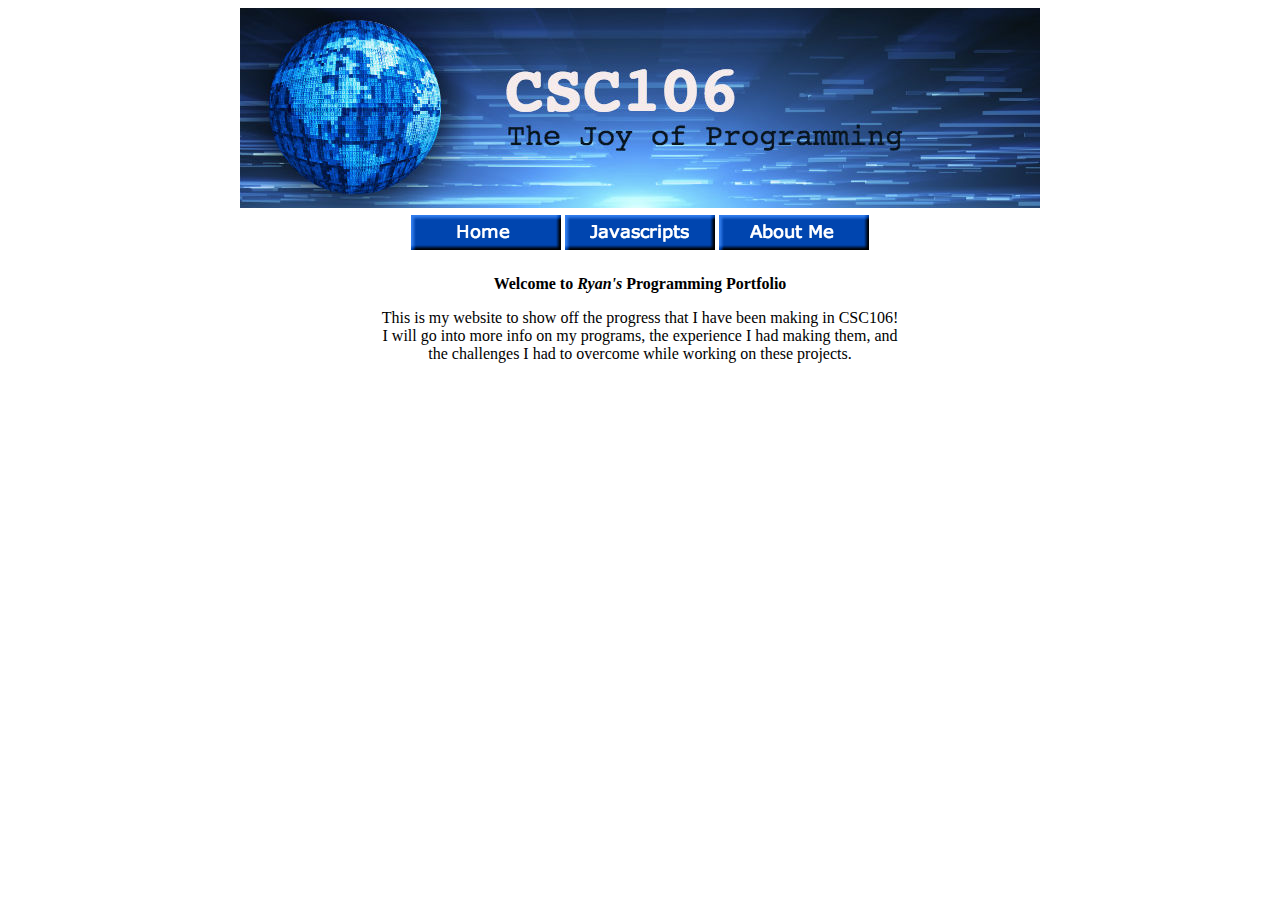
==== index.html @ eda1303a "Update index.html" ====
<!DOCTYPE html>
<html>
    <head>
        <meta charset="utf-8">
        <title>Ryan's Programming Portfolio</title>
    </head>
    <body>
        <center>
        <img src =  "csc106banner.jpg"> <br>
              <!--Table for buttons and page descriptions-->
            <table width="100px">
                <tr>
                    <td> <img src = "home.png"> </th>           
                    <td> <img src = "javascripts.png"> </th>
                    <td> <img src = "aboutme.png"> </th>
                </tr>
                
            </table>
        <br>
            <b> Welcome to <em>Ryan's</em> Programming Portfolio </b>
         <br> 
            <p> This is my website to show off the progress that I have been making in CSC106!<br>
                I will go into more info on my programs, the experience I had making them, and <br>
                the challenges I had to overcome while working on these projects. <br>
            </p>
         <br>
         <br>
                      
        </center>
    </body>
</html>
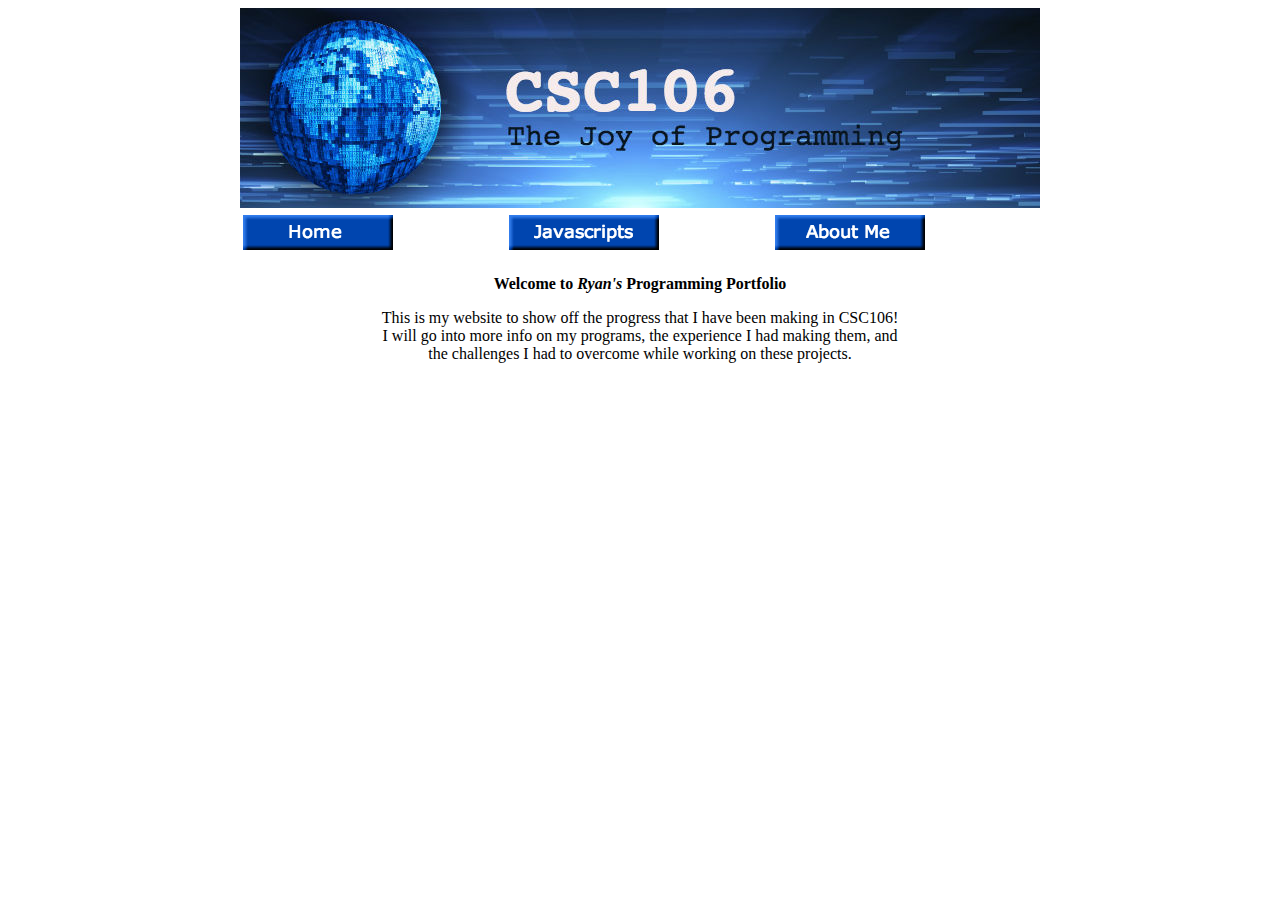
==== commit 8b27316e: "Update index.html" ====
--- a/index.html
+++ b/index.html
@@ -8,7 +8,8 @@
         <center>
         <img src =  "csc106banner.jpg"> <br>
               <!--Table for buttons and page descriptions-->
-            <table width="100px">
+          
+            <table width="800px">
                 <tr>
                     <td> <img src = "home.png"> </th>           
                     <td> <img src = "javascripts.png"> </th>
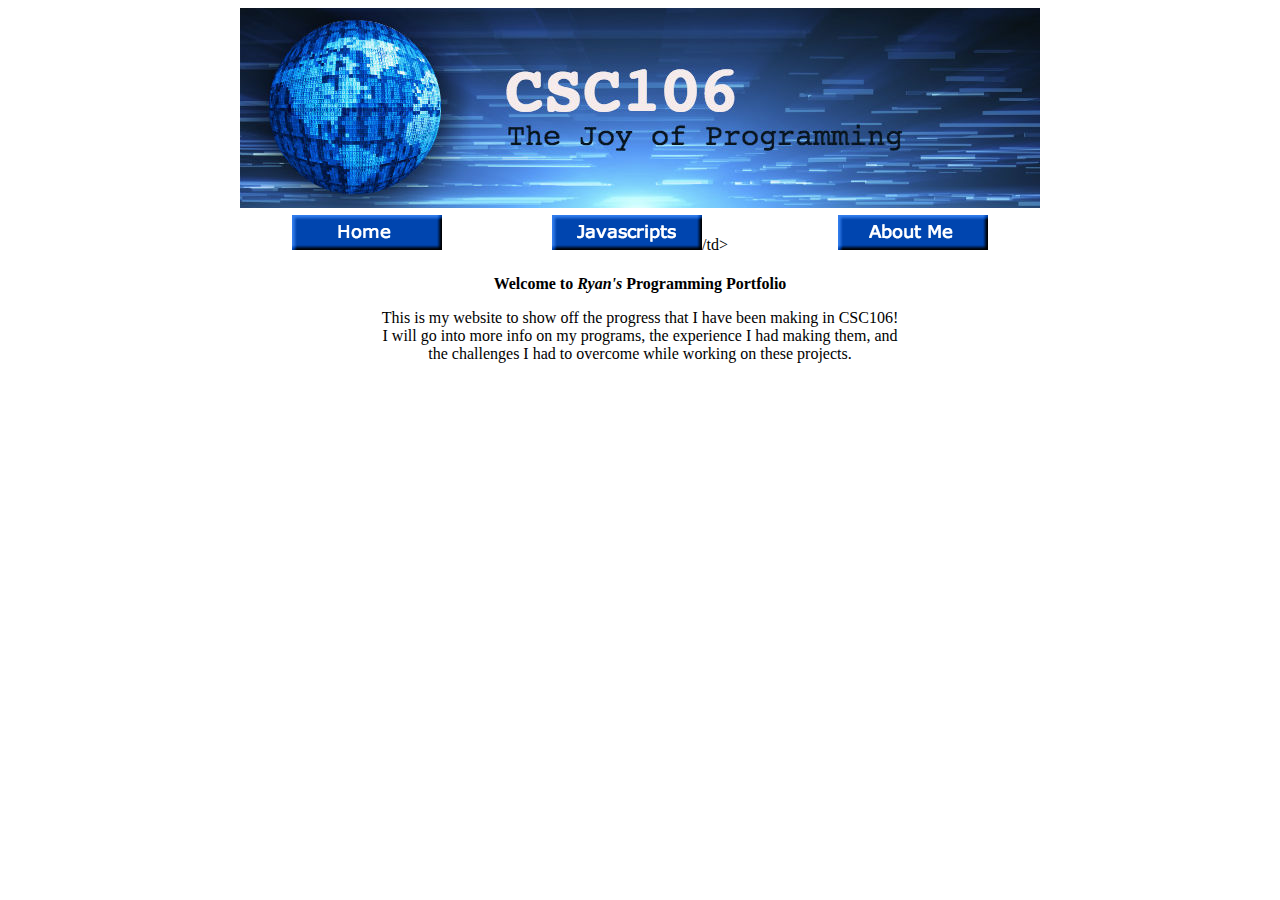
==== commit 3effda4e: "Update index.html" ====
--- a/index.html
+++ b/index.html
@@ -11,9 +11,9 @@
           
             <table width="800px">
                 <tr>
-                    <td> <img src = "home.png"> </th>           
-                    <td> <img src = "javascripts.png"> </th>
-                    <td> <img src = "aboutme.png"> </th>
+                    <td align="center"><a href="index.html"><img src = "home.png"></a></td>           
+                    <td align="center"><a href="javascripts.html"><img src = "javascripts.png"></a>/td>
+                        <td align="center"><a href="aboutme.html"><img src = "aboutme.png"></a></td>
                 </tr>
                 
             </table>
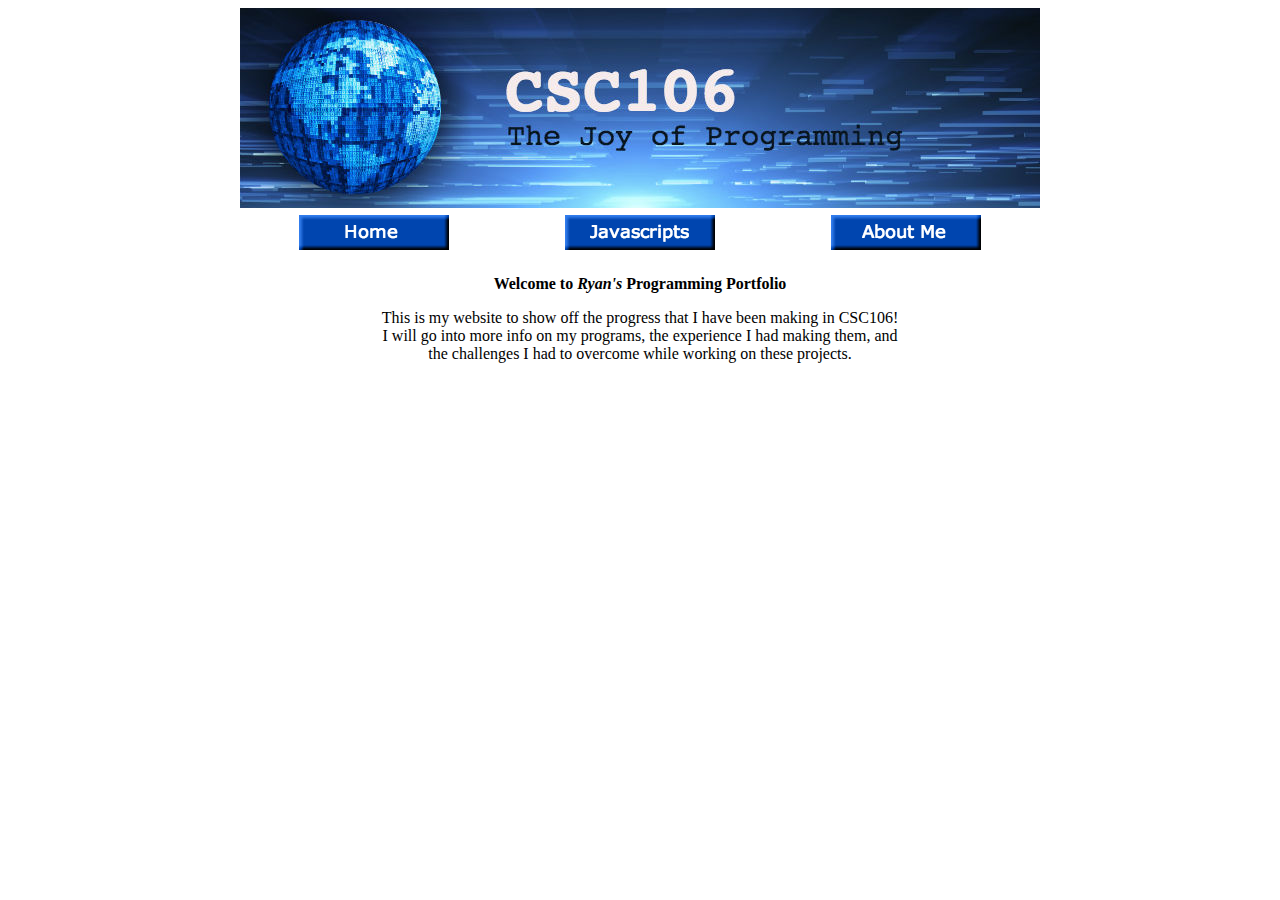
==== commit a7aeef7e: "Update index.html" ====
--- a/index.html
+++ b/index.html
@@ -12,7 +12,7 @@
             <table width="800px">
                 <tr>
                     <td align="center"><a href="index.html"><img src = "home.png"></a></td>           
-                    <td align="center"><a href="javascripts.html"><img src = "javascripts.png"></a>/td>
+                    <td align="center"><a href="javascripts.html"><img src = "javascripts.png"></a></td>
                         <td align="center"><a href="aboutme.html"><img src = "aboutme.png"></a></td>
                 </tr>
                 
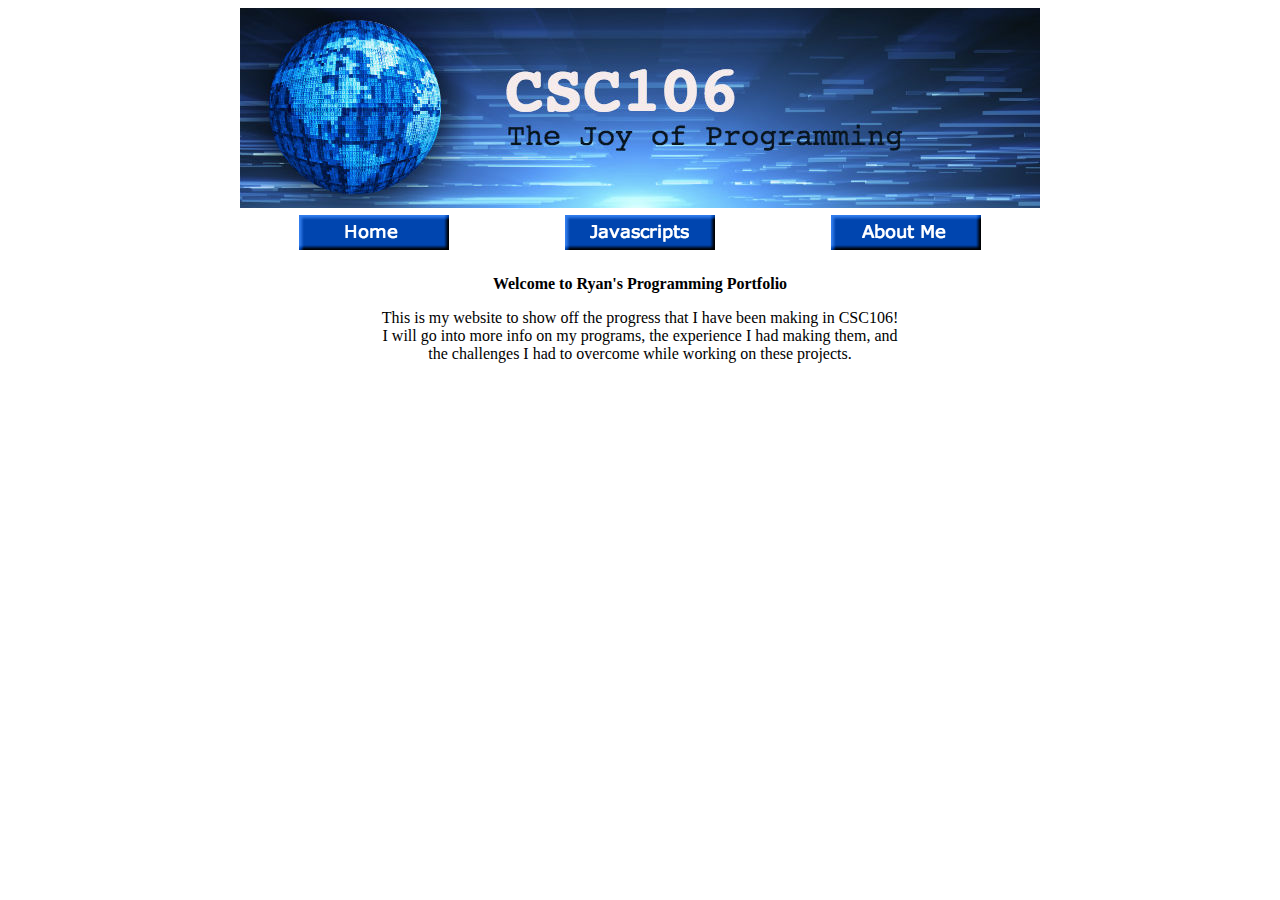
==== commit 9f9b497a: "Update index.html" ====
--- a/index.html
+++ b/index.html
@@ -18,7 +18,7 @@
                 
             </table>
         <br>
-            <b> Welcome to <em>Ryan's</em> Programming Portfolio </b>
+            <b> Welcome to Ryan's Programming Portfolio </b>
          <br> 
             <p> This is my website to show off the progress that I have been making in CSC106!<br>
                 I will go into more info on my programs, the experience I had making them, and <br>
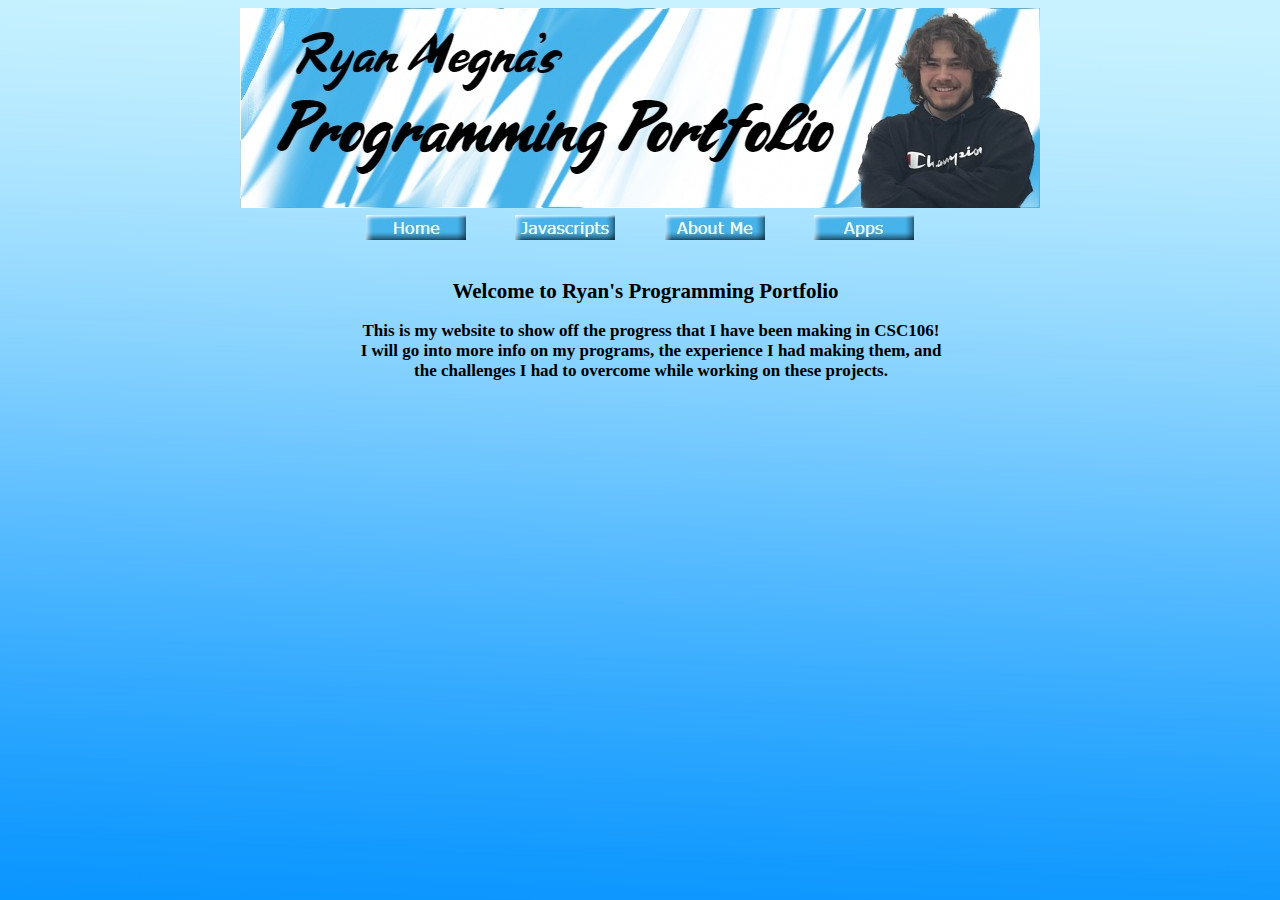
==== commit ccb686bd: "Add files via upload" ====
--- a/index.html
+++ b/index.html
@@ -3,27 +3,32 @@
     <head>
         <meta charset="utf-8">
         <title>Ryan's Programming Portfolio</title>
+        <link rel="stylesheet" href="style.css">
     </head>
     <body>
         <center>
-        <img src =  "csc106banner.jpg"> <br>
+        <img src =  "myBanner.jpg"> <br>
               <!--Table for buttons and page descriptions-->
           
-            <table width="800px">
+            <table width="600px">
                 <tr>
-                    <td align="center"><a href="index.html"><img src = "home.png"></a></td>           
-                    <td align="center"><a href="javascripts.html"><img src = "javascripts.png"></a></td>
-                        <td align="center"><a href="aboutme.html"><img src = "aboutme.png"></a></td>
+                    <td align="center"><a href="index.html"><img src = "home.jpg"></a></td>           
+                    <td align="center"><a href="javascripts.html"><img src = "javascripts.jpg"></a></td>
+                    <td align="center"><a href="about.html"><img src = "aboutme.jpg"></a></td>
+                    <td align="center"><a href="apps.html"><img src = "apps.jpg"></a></td>
                 </tr>
                 
             </table>
         <br>
+        <h1>
             <b> Welcome to Ryan's Programming Portfolio </b>
          <br> 
-            <p> This is my website to show off the progress that I have been making in CSC106!<br>
+            <p> 
+                 This is my website to show off the progress that I have been making in CSC106!<br>
                 I will go into more info on my programs, the experience I had making them, and <br>
-                the challenges I had to overcome while working on these projects. <br>
+                the challenges I had to overcome while working on these projects.  <br>
             </p>
+            </h1>
          <br>
          <br>
                       
--- a/style.css
+++ b/style.css
@@ -0,0 +1,17 @@
+body {
+  background-color: rgb(228, 243, 255);
+  background-image: url(myBackground.jpg);
+  background-size: cover;
+}
+
+h1 {
+  color: rgb(0, 0, 0);
+  margin-left: 11px;
+  font-size: 21px;
+}
+
+p {
+  color:rgb(0, 0, 0);
+  margin-left: 11px;
+  font-size: 17px;
+}